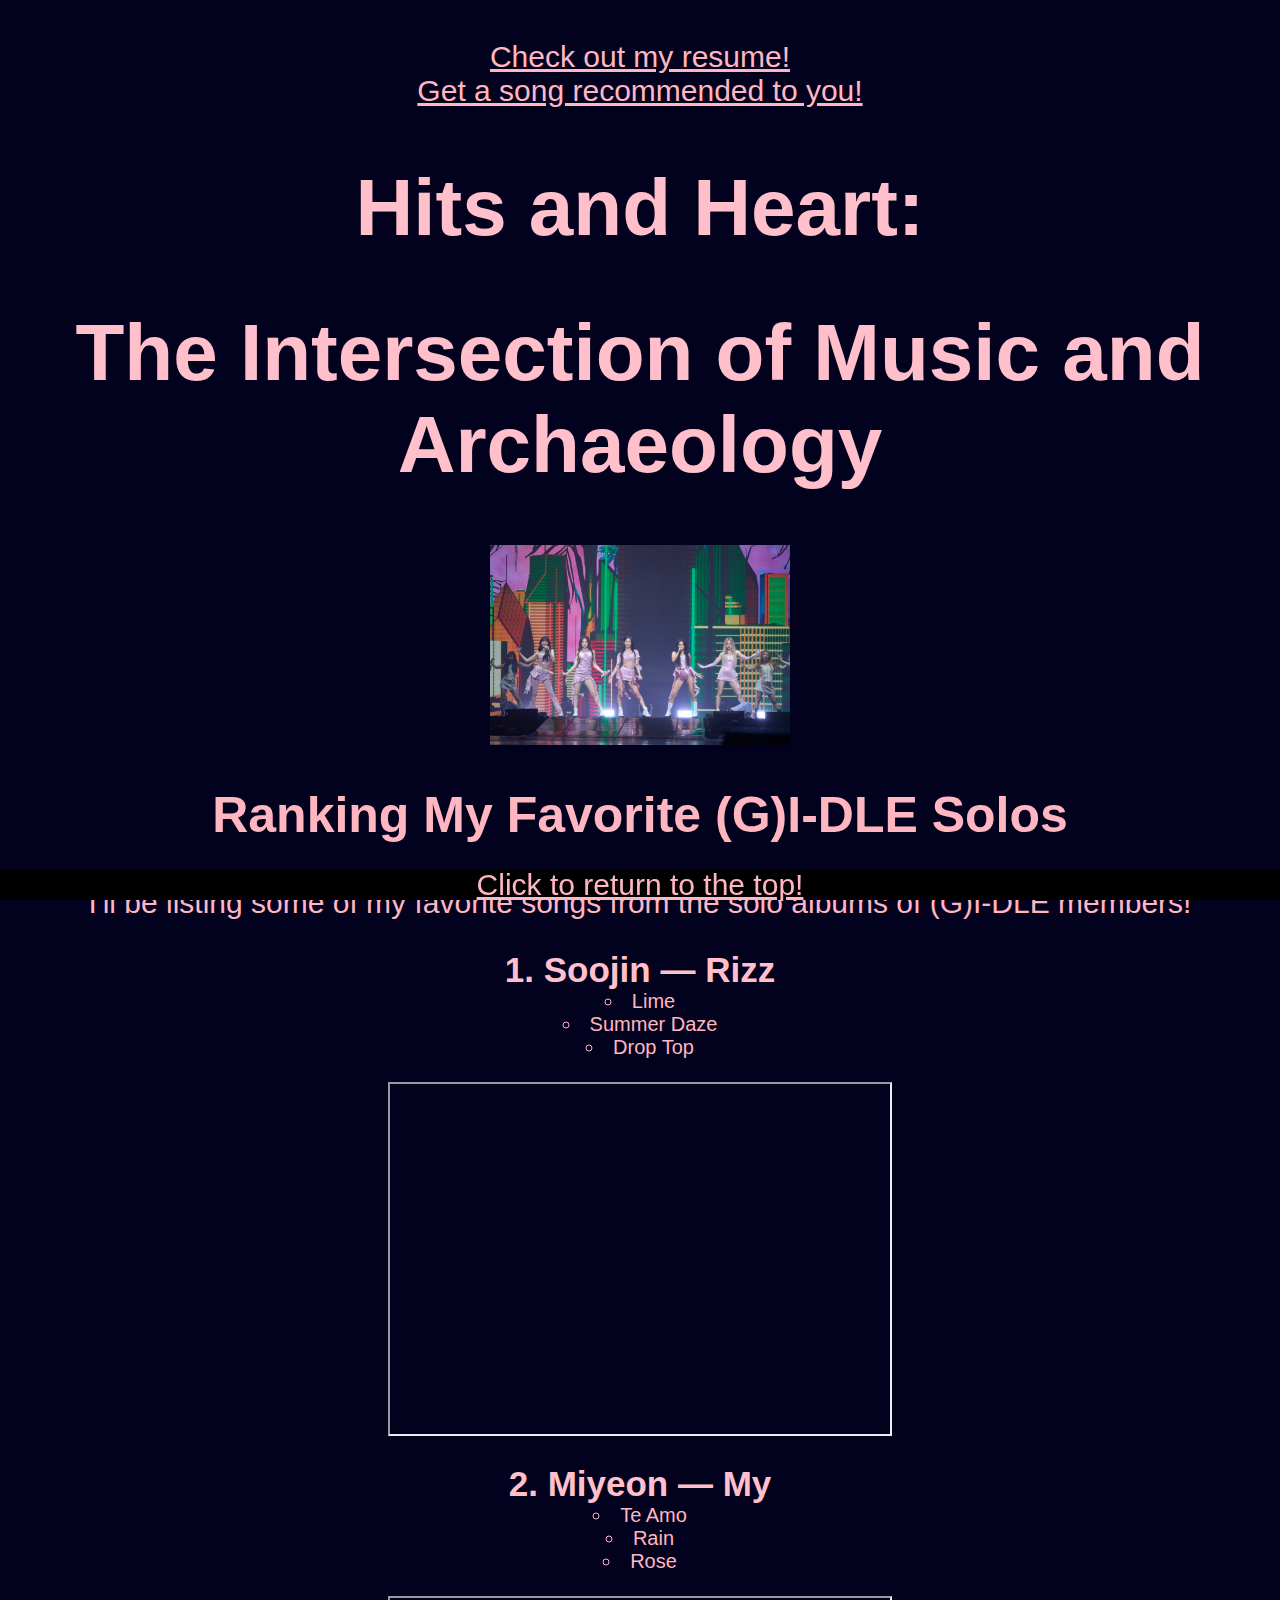
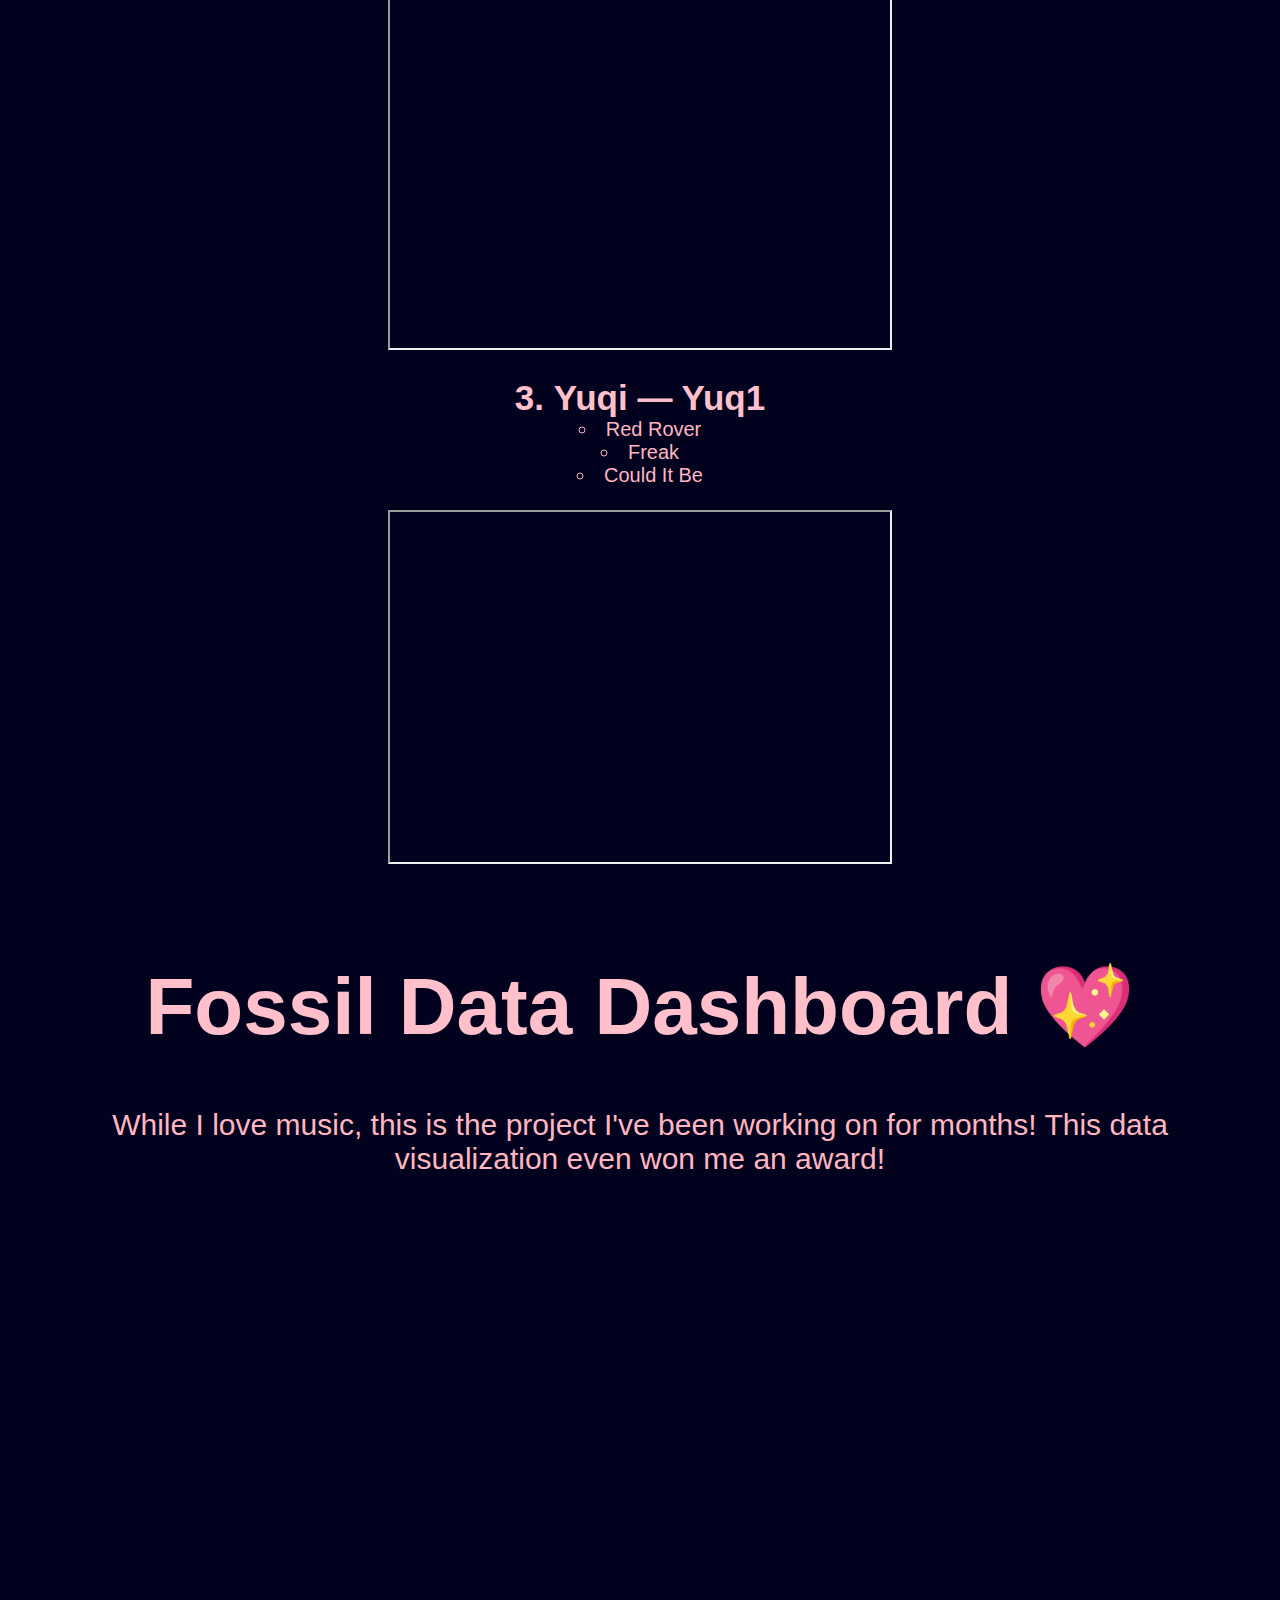
==== scratch.html @ 47fd66eb "First commit - adding my sparkly GIDLE site 💖" ====
<!DOCTYPE html>
<html lang="en">
<head>
    <meta charset="UTF-8">
    <meta name="viewport" content="width=device-width, initial-scale=1.0">
    <title>J's Music Recommendations</title>
    <link rel="stylesheet" type="text/css" href="css/scratch.css">
</head>
<body>
    <a class="header" href="index.html">Check out my resume!</a>
    <br>
    <a class= "header" href="aigame.html">Get a song recommended to you!</a>
    <h1>Hits and Heart:</h1>
    <h1>The Intersection of Music and Archaeology</h1>
    <img src="../assets/Screenshot 2025-04-17 at 1.20.15 AM.png">
    <h2>Ranking My Favorite (G)I-DLE Solos</h2>
    <p>I'll be listing some of my favorite songs from the solo albums of (G)I-DLE members! </p>
        <ol class="centered-list">
            <li class="emphasis">Soojin — Rizz</li>
                <ul class="centered-list">
                    <li>Lime</li>
                    <li>Summer Daze</li>
                    <li>Drop Top</li>
                </ul>
                <br>
                <iframe width="500" height="350"
                src="https://youtu.be/femz8Xb9QWE?si=BfYJwQJAniWOZwfH">
                </iframe>
                <br><br>
            <li class="emphasis">Miyeon — My</li>
                <ul class="centered-list">
                    <li>Te Amo</li>
                    <li>Rain</li>
                    <li>Rose</li>
                </ul>
                <br>
                <iframe width="500" height="350"
                src="https://youtu.be/KZwi9NZEfOo?si=vz8yjFDZr2gQLWjq">
                </iframe>
                <br><br>
            <li class="emphasis">Yuqi — Yuq1</li>
                <ul class="centered-list">
                    <li>Red Rover</li>
                    <li>Freak</li>
                    <li>Could It Be</li>
                </ul>
                <br>
                <iframe width="500" height="350"
                src="https://www.youtube.com/watch?v=UqJIBItJeyg">
                </iframe>
                <br>
        </ol>
        <br>
  <h1>Fossil Data Dashboard 💖</h1>
        <p>While I love music, this is the project I've been working on for months! This data visualization even won me an award!</p>
  <div class="viz-container">
    <iframe class="special" src="https://public.tableau.com/views/Book1_17430496775470/Dashboard1?:embed=y&:display_count=yes&:showVizHome=no" 
      allowfullscreen></iframe>
  </div>
</body>
<footer>
    <a href="#top">Click to return to the top!</a>
</footer>
</html>
---- css/scratch.css ----
h1 {
    font-size: 80px;
    font-family:'Segoe UI', Tahoma, Geneva, Verdana, sans-serif;
    color: pink;
}
h2{
    font-size: 50px;
    font-family: 'Segoe UI', Tahoma, Geneva, Verdana, sans-serif;
    color:lightpink;
}
p{
    font-size: 30px;
    color: lightpink;
    font-family:'Segoe UI', Tahoma, Geneva, Verdana, sans-serif;
}
ol{
    font-size: 20px;
    color: lightpink;
    font-family:'Segoe UI', Tahoma, Geneva, Verdana, sans-serif;
    text-align: center;
}
a {
        font-size: 30px;
        color: lightpink;
        font-family:'Segoe UI', Tahoma, Geneva, Verdana, sans-serif;
}
.emphasis{
    font-weight: bold;
    color: pink;
    font-size: 35px;
}
body{
    text-align: center;
    padding: 20px;
    border: 40px;
    border-color: pink;
    margin: 20px;
    background-color: rgb(2, 2, 30)
}
.centered-list {
    list-style-position: inside;
    text-align: center;
    padding-left: 0;
  }
  footer{

        position: fixed;
        background-color: black;
        color: white;
        bottom: 0px;
        left: 0px;
        right: 0px;
        height: 30px;
        line-height: 30px;
  }
  img{
    display: block;
    width: 25%;
    margin-left: auto;
    margin-right: auto;
  }
.viz-container {
    display: block;
    width: 100%;
    margin-left: auto;
    margin-right: auto;
}
.special {
        width: 50%;
        height: 90vh; /* 90% of the screen height */
        border: none;
        margin-left: auto;
        margin-right: auto;
}
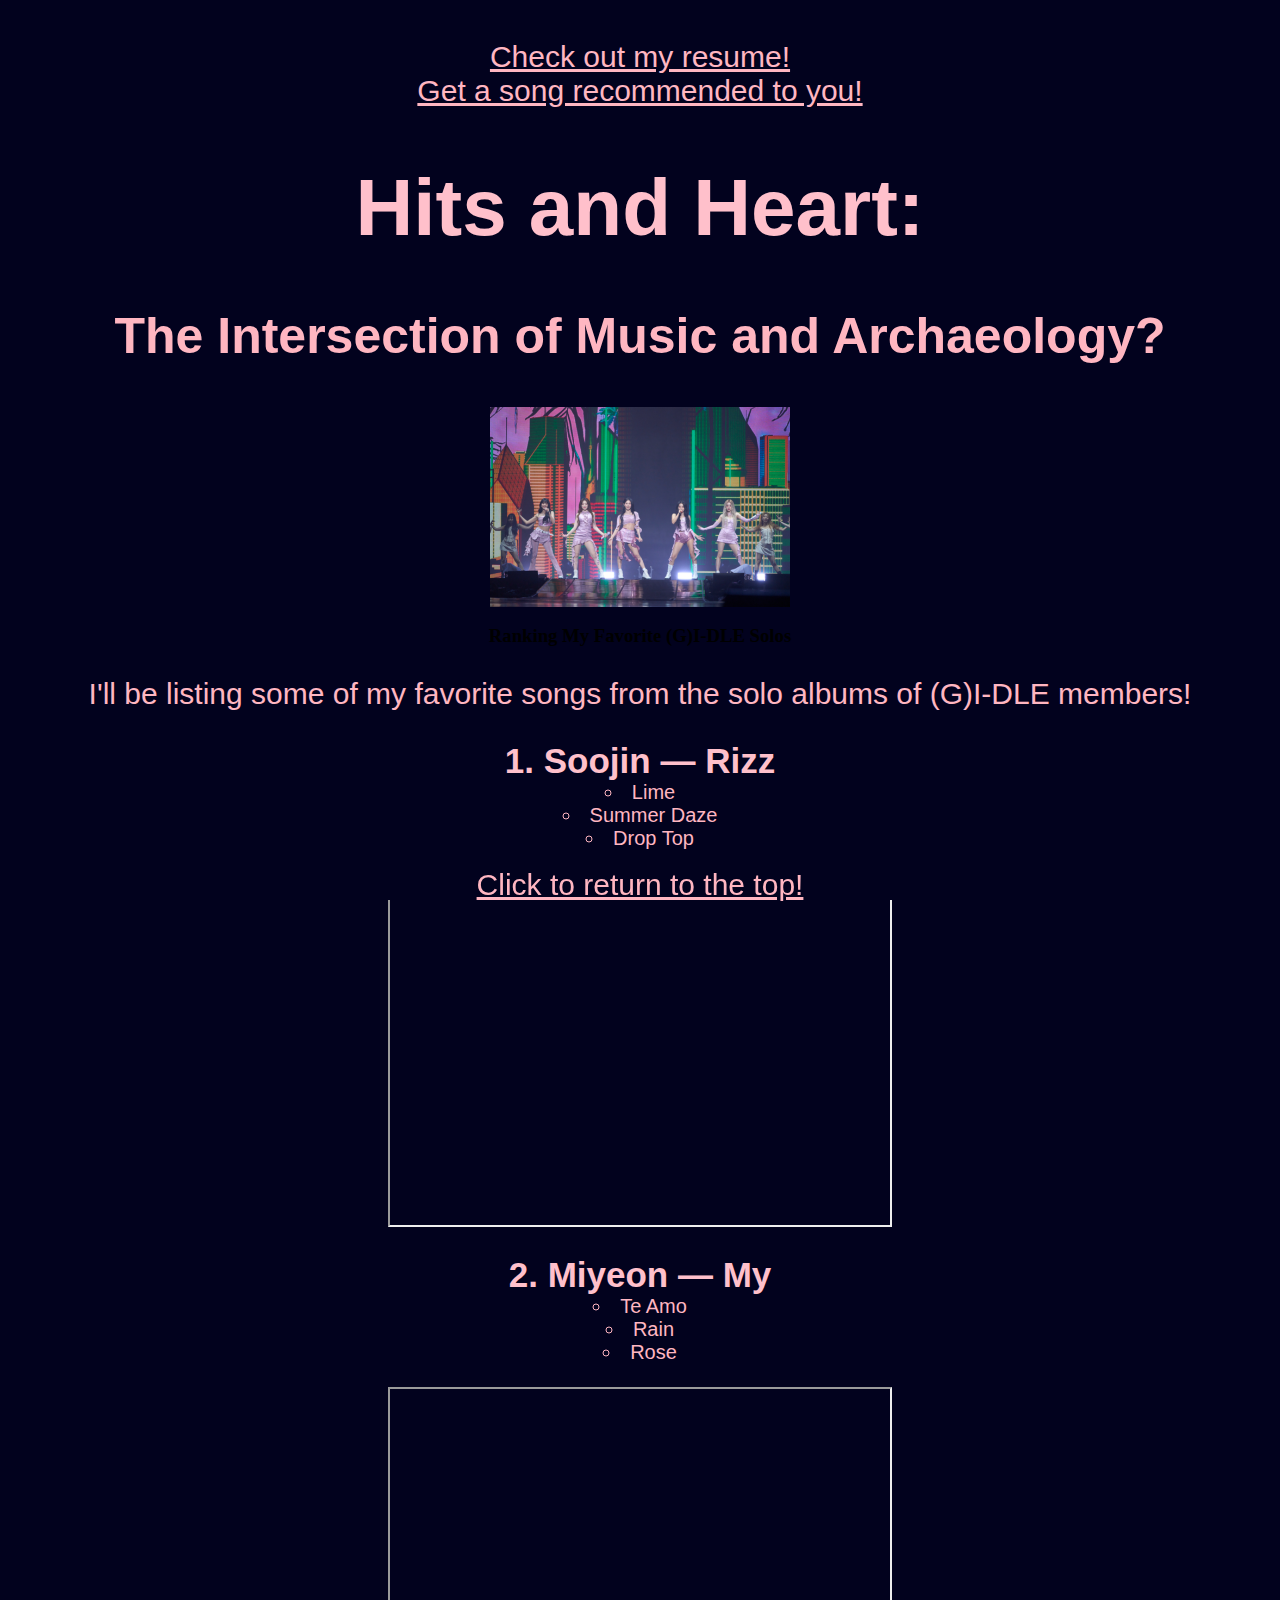
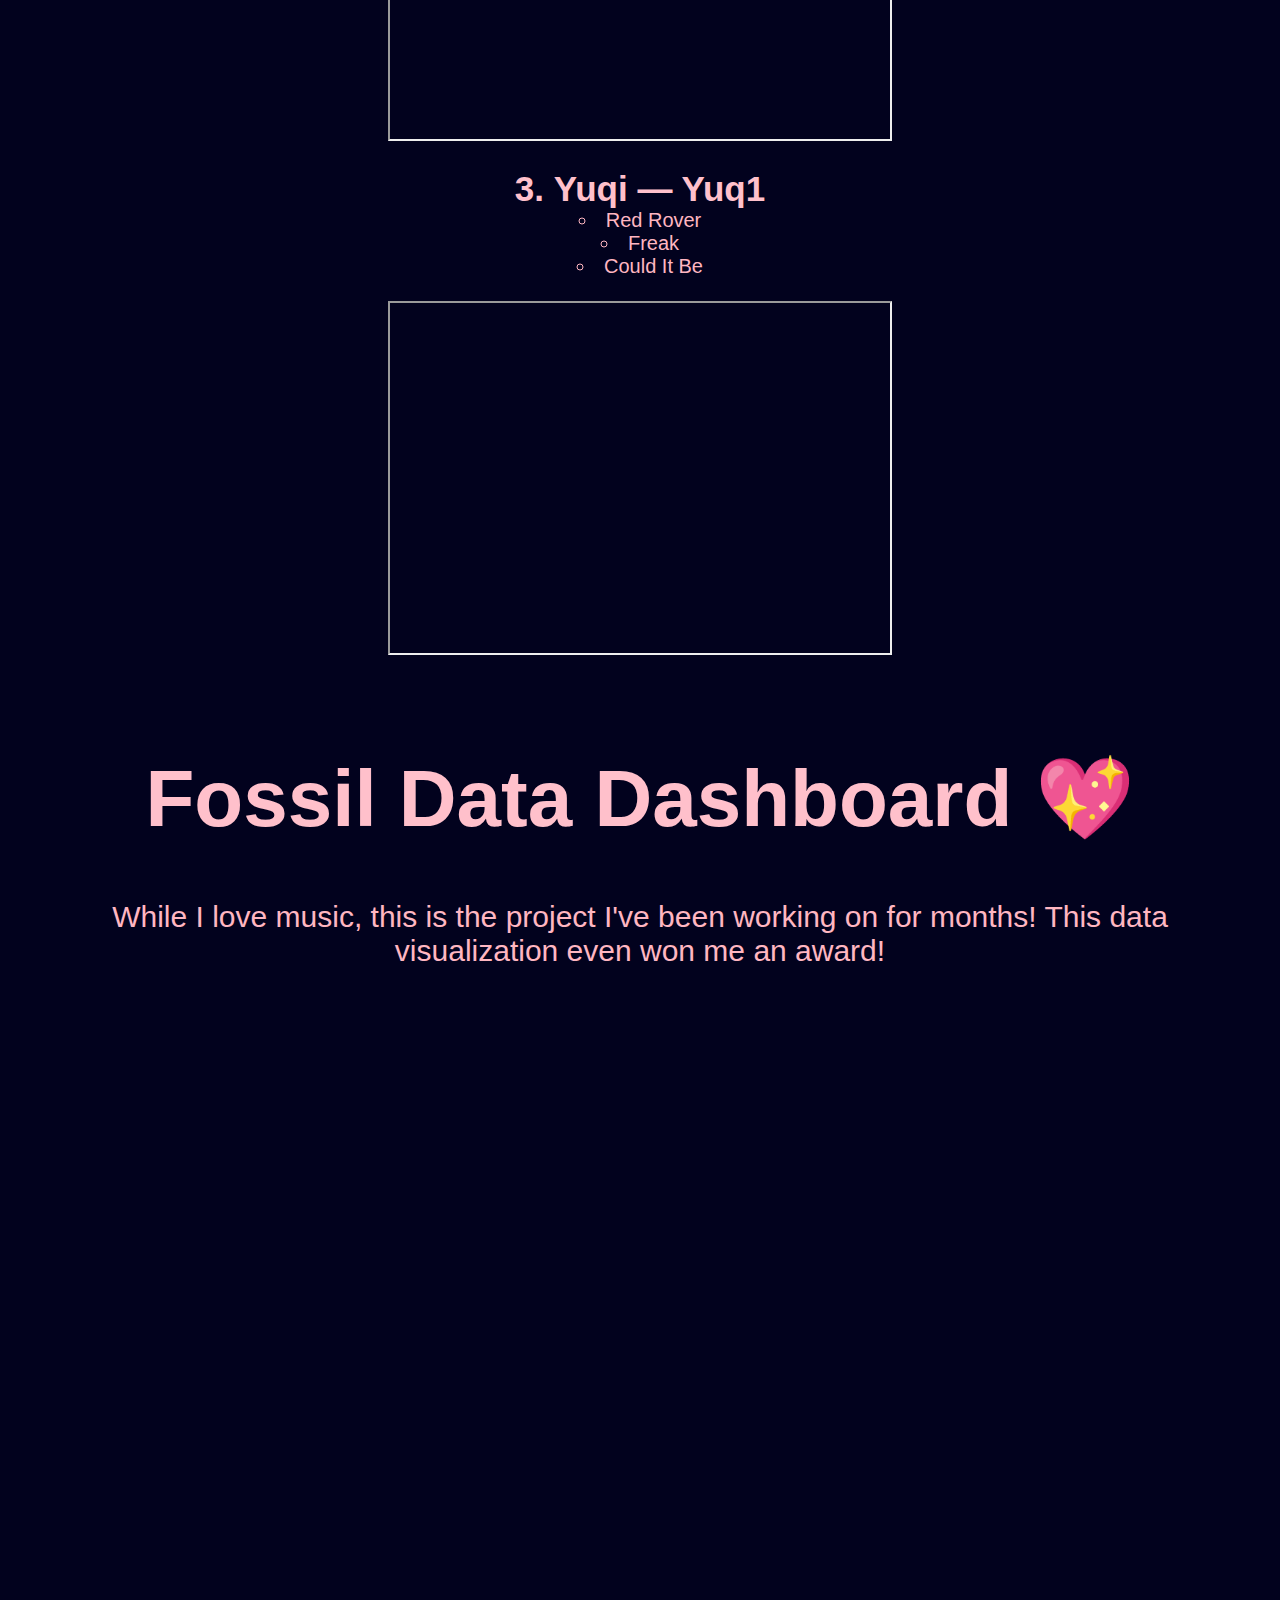
==== commit 5557c0c5: "Initial commit" ====
--- a/scratch.html
+++ b/scratch.html
@@ -11,9 +11,9 @@
     <br>
     <a class= "header" href="aigame.html">Get a song recommended to you!</a>
     <h1>Hits and Heart:</h1>
-    <h1>The Intersection of Music and Archaeology</h1>
-    <img src="../assets/Screenshot 2025-04-17 at 1.20.15 AM.png">
-    <h2>Ranking My Favorite (G)I-DLE Solos</h2>
+    <h2>The Intersection of Music and Archaeology?</h2>
+    <img src="assets/Screenshot 2025-04-17 at 1.20.15 AM.png" alt="GIDLE">
+    <h3>Ranking My Favorite (G)I-DLE Solos</h3>
     <p>I'll be listing some of my favorite songs from the solo albums of (G)I-DLE members! </p>
         <ol class="centered-list">
             <li class="emphasis">Soojin — Rizz</li>
--- a/css/scratch.css
+++ b/css/scratch.css
@@ -35,7 +35,7 @@
     border: 40px;
     border-color: pink;
     margin: 20px;
-    background-color: rgb(2, 2, 30)
+    background-color: rgb(2, 2, 30);
 }
 .centered-list {
     list-style-position: inside;
@@ -45,7 +45,7 @@
   footer{
 
         position: fixed;
-        background-color: black;
+        background-color: rgb(2, 2, 30);
         color: white;
         bottom: 0px;
         left: 0px;
